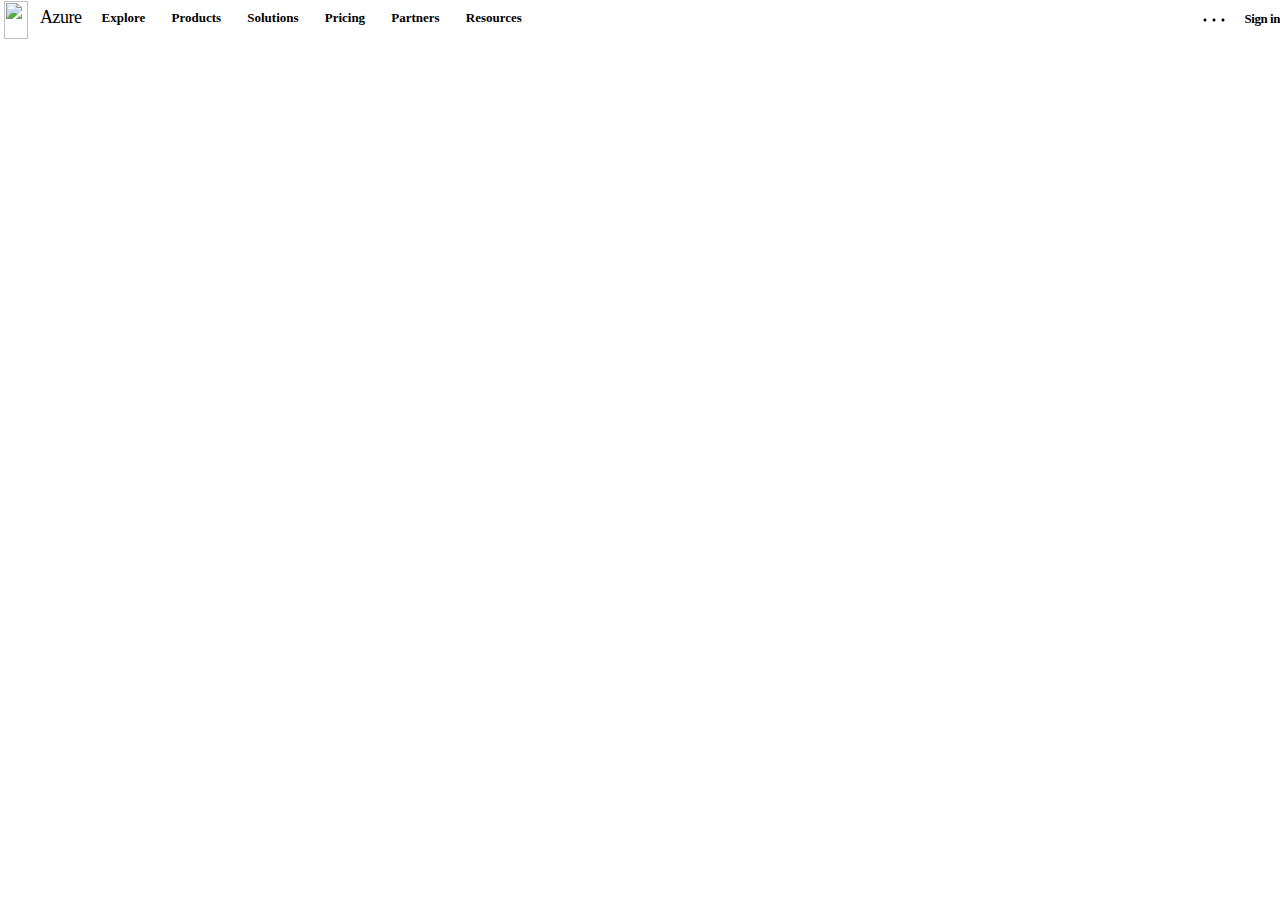
==== azure.html @ 7da14846 "feat:desktop-view" ====
<!DOCTYPE html>
<html lang="en">

<head>
    <meta charset="UTF-8">
    <meta name="viewport" content="width=device-width, initial-scale=1.0">
    <title>Cloud Computing Services</title>
    <link rel="stylesheet" href="style.css">
</head>

<body>
    <header>
        <div class="header">
            <div class="mobile-view">
                <div class="azure-nav-hamburger">
                    <div class="hamburger">
                        <svg aria-hidden="true" role="presentation" data-slug-id="hamburger"
                            xmlns="http://www.w3.org/2000/svg" viewBox="0 0 100 65">
                            <rect width="100" height="10"></rect>
                            <rect y="30" width="100" height="10"></rect>
                            <rect y="60" width="100" height="10"></rect>
                        </svg>
                    </div>
                    <div class="azure-text">Azure</div>
                </div>
                <div class="ms-logo">
                    <img src="assets/image/svgexport-3.svg" alt="">
                </div>
                <div class="search-signin">
                    <div class="search">
                        <div></div>
                    </div>
                    <div class="sign-in-button">Sign In</div>
                </div>
            </div>
            <!-- -----tablet-view------- -->
            <div class="tab-view">
                <div class="tab-nav-bar">
                    <div class="nav-left">
                        <div class="ms-logo">
                            <img src="assets/image/svgexport-3.svg" alt="">
                        </div>
                        <div class="azure-text">Azure</div>
                        <div class="list">
                            <div class="list-item">
                                <div class="list-text">Explore</div>
                                <div class="down-arrow"></div>
                            </div>
                            <div class="list-item">
                                <div class="list-text">Products</div>
                                <div class="down-arrow"></div>
                            </div>
                            <div class="list-item">
                                <div class="list-text">Solutions</div>
                                <div class="down-arrow"></div>
                            </div>
                            <div class="list-item">
                                <div class="list-text">Pricing</div>
                                <div class="down-arrow"></div>
                            </div>
                            <div class="list-item">
                                <div class="list-text">Partners</div>
                                <div class="down-arrow"></div>
                            </div>
                            <div class="list-item">
                                <div class="list-text">Resources</div>
                                <div class="down-arrow"></div>
                            </div>
                        </div>
                    </div>
                    <div class="nav-right">
                        <div class="search"></div>
                        <div class="more-sign-in">
                            <div class="more">
                                <svg aria-hidden="true" role="presentation" data-slug-id="three-dots"
                                    xmlns="http://www.w3.org/2000/svg" viewBox="0 0 2048 2048">
                                    <path
                                        d="M256 896q27 0 50 10t40 27 28 41 10 50q0 27-10 50t-27 40-41 28-50 10q-27 0-50-10t-40-27-28-41-10-50q0-27 10-50t27-40 41-28 50-10zm768 0q27 0 50 10t40 27 28 41 10 50q0 27-10 50t-27 40-41 28-50 10q-27 0-50-10t-40-27-28-41-10-50q0-27 10-50t27-40 41-28 50-10zm768 0q27 0 50 10t40 27 28 41 10 50q0 27-10 50t-27 40-41 28-50 10q-27 0-50-10t-40-27-28-41-10-50q0-27 10-50t27-40 41-28 50-10z">
                                    </path>
                                </svg>
                            </div>
                            <div class="sign-in">Sign in
                            </div>
                        </div>
                    </div>
                </div>
            </div>
        </div>
        <!-- ---desktop view------ -->
        <div class="desktop-view">
            <div class="desktop-nav">
                <div class="nav-left">
                    <div class="ms-logo">
                        <img src="assets/image/svgexport-3.svg" alt="">
                    </div>
                    <div class="azure-text">Azure</div>
                    <div class="list">
                        <div class="list-item">
                            <div class="list-text">Explore</div>
                            <div class="down-arrow"></div>
                        </div>
                        <div class="list-item">
                            <div class="list-text">Products</div>
                            <div class="down-arrow"></div>
                        </div>
                        <div class="list-item">
                            <div class="list-text">Solutions</div>
                            <div class="down-arrow"></div>
                        </div>
                        <div class="list-item">
                            <div class="list-text">Pricing</div>
                            <div class="down-arrow"></div>
                        </div>
                        <div class="list-item">
                            <div class="list-text">Partners</div>
                            <div class="down-arrow"></div>
                        </div>
                        <div class="list-item">
                            <div class="list-text">Resources</div>
                            <div class="down-arrow"></div>
                        </div>
                    </div>
                </div>
                <div class="nav-right">
                    <div class="search-box">
                        <div class="search-bar">
                            <div class="search-text">Search</div>
                            <div class="search"></div>
                        </div>
                    </div>
                    <div class="right-list">
                        <div class="list-text-right">Learn</div>
                        <div class="list-text-right">Support</div>
                        <div class="list-text-right">Contact Sales</div>
                        <div class="account-sign-in">
                            <div class="free-account-box">
                                <div class="free-account-btn">
                                    <div class="list-text-right-free">Free account</div>
                                </div>
                            </div>
                            <div class="sign-in-btn">
                                <div class="list-text-right">Sign In</div>
                            </div>
                        </div>
                    </div>
                </div>
            </div>
        </div>
    </header>
    <main>
        <div class="mobile-view">
            <div class="home-page">
                <div class="home-img">
                    <img src="assets/image/azure-hp-hero.avif" alt="" />
                </div>
                <div class="home">
                    <div class="heading">
                        <div class="home-text">Human ingenuity. AI power.</div>
                    </div>
                    <div class="paragraph">
                        Build, ship, and scale AI solutions using the latest AI models and your favorite Azure tools.
                        Pay-as-you-go or try Azure free for up to 30 days.There's no upfront commitment—cancel anytime.
                    </div>
                    <div class="button-group">
                        <div class="get-btn">
                            <div class="get-started">
                                <div class="get-text">Get started</div>
                            </div>
                        </div>
                        <div class="try-azure-btn">
                            <div class="try-azure">
                                <div class="try-text">Try Azure for free</div>
                            </div>
                        </div>
                    </div>
                </div>

                <div class="featured-news-nav">
                    <!-- <div class="feature">
                        <div class="feature-text">Featured news</div>
                        <div class="feature-down-arrow">
                        </div>
                    </div> -->

                    <div class="menu-lap-desktop">
                        <div class="menu-list">
                            <div class="menu-list-box">
                                <div class="menu-list-item">Featured news</div>
                            </div>
                            <div class="menu-list-box">
                                <div class="menu-list-item">Solutions</div>
                            </div>
                            <div class="menu-list-box">
                                <div class="menu-list-item">Products and services</div>
                            </div>
                            <div class="menu-list-box">
                                <div class="menu-list-item">Resource by role</div>
                            </div>
                            <div class="menu-list-box">
                                <div class="menu-list-item">Customer stories</div>
                            </div>
                        </div>
                        <div class="start-btn">
                            <div class="start-text">Start free</div>
                        </div>
                    </div>
                </div>
                <div class="featured-news-body">
                    <div class="featured-heading">FEATURED NEWS</div>
                    <div class="featured-news-sub-heading">
                        Discover what's happening on Azure
                    </div>
                    <div class="feature-boxs">
                        <div class="card">
                            <div class="box">
                                <div class="box-img">
                                    <img src="assets/image/featured-news-card-1.avif" alt="">
                                </div>
                                <div class="text">
                                    <div class="box-main-heading">Enable vector and hybrid search</div>
                                    <div class="box-sub-heading">
                                        Now in preview: build next-gen apps using vector and hybrid search capabilities
                                        from Azure Cognitive Search.
                                    </div>
                                    <div class="nav-btn-and-last-text">
                                        <div class="nav-btn">
                                            <div class="arrow-btn"></div>
                                        </div>
                                        <div class="last-text">Explore Azure Cognitive Search</div>
                                    </div>
                                </div>
                            </div>
                        </div>

                        <div class="card">
                            <div class="box">
                                <div class="box-img">
                                    <img src="assets/image/featured-news-card-2.avif" alt="">
                                </div>
                                <div class="text">
                                    <div class="box-main-heading">Create innovative AI solutions</div>
                                    <div class="box-sub-heading">
                                        Access sophisticated vision, speech, and language AI models and create your own
                                        machine learning models.
                                    </div>
                                    <div class="nav-btn-and-last-text">
                                        <div class="nav-btn">
                                            <div class="arrow-btn"></div>
                                        </div>
                                        <div class="last-text">Explore Azure AI </div>
                                    </div>
                                </div>
                            </div>
                        </div>

                        <div class="card">
                            <div class="box">
                                <div class="box-img">
                                    <img src="assets/image/featured_news_card-3.avif" alt="">
                                </div>
                                <div class="text">
                                    <div class="box-main-heading">Turn your vision into impact</div>
                                    <div class="box-sub-heading">
                                        Quickly develop intelligent apps that help you transform your organization and
                                        drive growth.
                                    </div>
                                    <div class="nav-btn-and-last-text">
                                        <div class="nav-btn">
                                            <div class="arrow-btn"></div>
                                        </div>
                                        <div class="last-text">Learn more </div>
                                    </div>
                                </div>
                            </div>
                        </div>
                    </div>
                </div>
                <div class="solutions">
                    <div class="solution-text">
                        <div class="solution-subtext">SOLUTIONS</div>
                        <div class="find-solutions-text">
                            Find solutions for putting your ideas into action
                        </div>
                    </div>
                    <div class="tab-group">
                        <div class="items">
                            <div class="tab-item-first">
                                <div class="featured-solution">
                                    <div class="featured-solution-text">Featured solutions</div>
                                </div>
                            </div>
                            <div class="tab-item">
                                <div class="ai">
                                    <div class="ai-text">AI</div>
                                </div>
                            </div>
                            <div class="tab-item">
                                <div class="cloud-migration">
                                    <div class="cloud-migration-text">Cloud migration</div>
                                </div>
                            </div>
                            <div class="tab-item">
                                <div class="data-and-analytics">
                                    <div class="data-and-analytics-text">Data and analytics</div>
                                </div>
                            </div>
                            <div class="tab-item">
                                <div class="hybrid-cloud">
                                    <div class="hybrid-cloud-text">Hybrid cloud</div>
                                </div>
                            </div>
                        </div>
                        <div class="next-arrow">
                            <div class="arrow-tab">
                                <div class="arrow-next">
                                </div>
                            </div>
                        </div>
                    </div>
                    <div class="ai-block">
                        <div class="ai-text-and-arrow">
                            <div class="ai-main-text">AI</div>
                            <div class="up-arrow"></div>
                        </div>
                        <div class="ai-sub-text">Build and deploy your own AI solutions with vision, speech, language,
                            and decision-making models.</div>
                    </div>
                    <div class="explore-and-image">
                        <div class="explore-azure-solution-text">
                            Explore Azure AI solutions
                        </div>
                        <div class="explore-img"><img src="assets/image/AI-Media-01-AI.avif" alt=""></div>
                    </div>
                    <div class="list-box">
                        <div class="item-and-arrow">
                            <div class="list-box-text">Responsible AI with Azure</div>
                            <div class="list-box-up-arrow"></div>
                        </div>
                        <div class="item-and-arrow">
                            <div class="list-box-text">Turn your vision into impact</div>
                            <div class="list-box-up-arrow"></div>
                        </div>
                        <div class="item-and-arrow">
                            <div class="list-box-text">Migration and modernization</div>
                            <div class="list-box-up-arrow"></div>
                        </div>
                        <div class="item-and-arrow">
                            <div class="list-box-text">Azure AI infrastructure</div>
                            <div class="list-box-up-arrow"></div>
                        </div>
                    </div>
                    <div class="nav-btn-and-last-text">
                        <div class="nav-btn">
                            <div class="arrow-btn"></div>
                        </div>
                        <div class="last-text">View all solutions (40+) </div>
                    </div>
                </div>
                <div class="product-and-service">
                    <div class="product-and-service-text">
                        <div class="product-and-service-subtext">PRODUCTS AND SERVICES</div>
                        <div class="explore-tools-text">Explore tools for bringing your vision to life</div>
                    </div>
                    <div class="tab-group-product">
                        <div class="product-tab-items">
                            <div class="product-tab-item-first">
                                <div class="featured">
                                    <div class="featured-text">Featured</div>
                                </div>
                            </div>
                            <div class="product-tab-item">
                                <div class="product-ai">
                                    <div class="product-ai-text">AI + machine learning</div>
                                </div>
                            </div>
                            <div class="product-tab-item">
                                <div class="compute">
                                    <div class="compute-text">Compute</div>
                                </div>
                            </div>
                            <div class="product-tab-item">
                                <div class="container">
                                    <div class="container-text">Containers</div>
                                </div>
                            </div>
                            <div class="product-tab-item">
                                <div class="hybrid-multicloud">
                                    <div class="hybrid-multicloud-text">Hybrid + multicloud</div>
                                </div>
                            </div>
                            <div class="product-tab-item">
                                <div class="iot">
                                    <div class="iot-text">IoT</div>
                                </div>
                            </div>
                        </div>
                        <div class="next-arrow">
                            <div class="arrow-tab">
                                <div class="arrow-next">
                                </div>
                            </div>
                        </div>
                    </div>
                    <div class="product-boxs">
                        <div class="product-card">
                            <div class="item-box">
                                <div class="img-and-text">
                                    <div class="item-box-img">
                                        <img src="assets/image/azure-cognitive-search.svg" alt="">
                                    </div>
                                    <div class="item-box-text">
                                        <div class="item-box-main-text">Azure Cognitive Search</div>
                                        <div class="item-box-sub-text">Add AI-powered content search to apps.</div>
                                    </div>
                                </div>
                                <div class="item-box-last-text">Explore the product</div>
                            </div>
                        </div>

                        <div class="product-card">
                            <div class="item-box">
                                <div class="img-and-text">
                                    <div class="item-box-img">
                                        <img src="assets/image/OpenAI-icon.png" alt="">
                                    </div>
                                    <div class="item-box-text">
                                        <div class="item-box-main-text">Azure OpenAI Service</div>
                                        <div class="item-box-sub-text">Apply advanced coding and language models to a
                                            variety of use cases.</div>
                                    </div>
                                </div>
                                <div class="item-box-last-text">Explore the product</div>
                            </div>
                        </div>
                        <div class="product-card">
                            <div class="item-box">
                                <div class="img-and-text">
                                    <div class="item-box-img">
                                        <img src="assets/image/azure-ai-vision.svg" alt="">
                                    </div>
                                    <div class="item-box-text">
                                        <div class="item-box-main-text">Azure AI Vision</div>
                                        <div class="item-box-sub-text">Discover computer vision insights from image and
                                            video analysis.</div>
                                    </div>
                                </div>
                                <div class="item-box-last-text">Explore the product</div>
                            </div>
                        </div>
                        <div class="product-card">
                            <div class="item-box">
                                <div class="img-and-text">
                                    <div class="item-box-img">
                                        <img src="assets/image/azure-cosmos-db.svg" alt="">
                                    </div>
                                    <div class="item-box-text">
                                        <div class="item-box-main-text">Azure Cosmos DB</div>
                                        <div class="item-box-sub-text">
                                            Build or modernize scalable, high-performance apps.
                                        </div>
                                    </div>
                                </div>
                                <div class="item-box-last-text">Explore the product</div>
                            </div>
                        </div>
                        <div class="product-card">
                            <div class="item-box">
                                <div class="img-and-text">
                                    <div class="item-box-img">
                                        <img src="assets/image/azure-app-service.svg" alt="">
                                    </div>
                                    <div class="item-box-text">
                                        <div class="item-box-main-text">Azure App Services</div>
                                        <div class="item-box-sub-text">Expand apps to additional locations.
                                        </div>
                                    </div>
                                </div>
                                <div class="item-box-last-text">Explore the product</div>
                            </div>
                        </div>
                        <div class="product-card">
                            <div class="item-box">
                                <div class="img-and-text">
                                    <div class="item-box-img">
                                        <img src="assets/image/microsoft-fabric.svg" alt="">
                                    </div>
                                    <div class="item-box-text">
                                        <div class="item-box-main-text">Microsoft Fabric</div>
                                        <div class="item-box-sub-text">Bring data and analytics services together on an
                                            AI-powered platform.
                                        </div>
                                    </div>
                                </div>
                                <div class="item-box-last-text">Explore the product</div>
                            </div>
                        </div>
                    </div>
                    <div class="nav-btn-and-last-text">
                        <div class="nav-btn">
                            <div class="arrow-btn"></div>
                        </div>
                        <div class="last-text"> See all products (200+) </div>
                    </div>
                </div>
                <div class="resources">
                    <div class="resource-text">
                        <div class="resource-main-text">
                            RESOURCES BY ROLE
                        </div>
                        <div class="transform-text">Transform the way you work</div>
                    </div>
                    <div class="resource-tab-group">
                        <div class="resource-tab-items">
                            <div class="resource-tab-item-first">
                                <div class="it-prof">
                                    <div class="it-prof-text">IT professionals</div>
                                </div>
                            </div>
                            <div class="resource-tab-item">
                                <div class="resource-tab-box">
                                    <div class="resource-tab-box-text">Data analysts</div>
                                </div>
                            </div>
                            <div class="resource-tab-item">
                                <div class="resource-tab-box">
                                    <div class="resource-tab-box-text">Cloud architects</div>
                                </div>
                            </div>
                            <div class="resource-tab-item">
                                <div class="resource-tab-box">
                                    <div class="resource-tab-box-text">Business administrators</div>
                                </div>
                            </div>
                            <div class="resource-tab-item">
                                <div class="resource-tab-box">
                                    <div class="resource-tab-box-text">Students</div>
                                </div>
                            </div>
                        </div>
                        <div class="next-arrow">
                            <div class="arrow-tab">
                                <div class="arrow-next">
                                </div>
                            </div>
                        </div>
                    </div>
                    <div class="optimize-text">
                        Optimize your infrastructure with popular Azure solutions and services.
                    </div>
                    <div class="get-arrow">
                        <div class="get-arrow-text">Get started with Azure</div>
                        <div class="getarrow"></div>
                    </div>
                    <div class="it-img">
                        <img src="assets/image/Resources-ITProfessional-2x.avif" alt="">
                    </div>
                    <div class="azure-global-block">
                        <div class="azure-global-text">
                            <div class="azure-global-main-text">Azure global infrastructure</div>
                            <div class="azure-global-sub-text">
                                Go beyond the limits of on-premises datacenters with more regions than any other
                                provider.
                            </div>
                        </div>
                        <div class="azure-global-box">
                            <div class="azure-global-box-text">Explore the globe</div>
                        </div>
                    </div>
                    <div class="get-more-value-text">Get more value from your cloud investments</div>
                    <div class="blue-box">
                        <div class="blue-box-item">
                            <div class="blue-box-img"><img src="assets/image/datacard-glyph-1.svg" alt=""></div>
                            <div class="blue-box-text">
                                16%: average savings of direct infrastructure-related costs with Azure<sup>1</sup></div>
                        </div>
                        <div class="blue-box-item">
                            <div class="blue-box-img"><img src="assets/image/datacard-glyph-2.svg" alt=""></div>
                            <div class="blue-box-text">
                                37%: average three-year cost savings when you run equivalent workloads on Azure<sup>2</sup></div>
                        </div>
                        <div class="blue-box-item">
                            <div class="blue-box-img"><img src="assets/image/datacard-glyph-3.svg" alt=""></div>
                            <div class="blue-box-text">
                                54%: potential total cost of ownership savings on Azure versus running on-premises<sup>3</sup></div>
                        </div>
                    </div>
                    
                </div>
                <div class="customer-stories">
                    <div class="customer-text">
                        <div class="customer-main-text">CUSTOMER STORIES</div>
                        <div class="customer-sub-text">See how customers are innovating with Azure</div>
                    </div>
                    <div class="customer-box">
                        <div class="customer-box-img">
                            <img src="assets/image/Customer-Fujitsu-2x.avif" alt="">
                        </div>
                        <div class="customer-box-items">
                            <div class="fujitsu-box">
                                <img src="assets/image/Fujitsu-2x.png" alt="">
                            </div>
                            <div class="fujitsu-increased-text">Fujitsu increased efficiency and reduced costs by migrating its on-premises datacenters to Azure and by modernizing with a cloud-first strategy. </div>
                            <div class="products-text">Products</div>
                            <div class="customer-product">
                                <div class="a-k-s">
                                    <div class="aks-img"><img src="assets/image/Customer-Logos-Fujitsu-01-AKS.png" alt=""></div>
                                    <div class="aks-text">Azure Kubernetes Services (AKS)</div>
                                </div>
                                <div class="azure-develop">
                                    <div class="azure-develop-img"><img src="assets/image/Customer-Logos-Fujitsu-02-DevOps.png" alt=""></div>
                                    <div class="azure-develop-text">AzureDevOps</div>
                                </div>
                                <div class="azure-container">
                                    <div class="azure-container-img"><img src="assets/image/Customer-Logos-Fujitsu-03-KubernetesServices.png" alt=""></div>
                                    <div class="azure-container-text">Azure Container Storage<sup>PREVIEW</sup></div>
                                </div>
                            </div>
                            <div class="case-study-btn">
                                <div class="case-study-text">Case study</div>
                            </div>
                        </div>
                    </div>
                    <div class="customer-btns">
                        <div class="previous-btn">
                            <div class="previous-arrow"></div>
                        </div>
                        <div class="customer-next-btn">
                            <div class="customer-next-arrow"></div>
                        </div>
                    </div>
                    <div class="nav-btn-and-last-text">
                        <div class="nav-btn">
                            <div class="arrow-btn"></div>
                        </div>
                        <div class="last-text"> View all stories </div>
                    </div>
                </div>
                <div class="next-step">
                    <div class="next-step-text">Take the next step</div>
                    <div class="next-step-boxs">
                        <div class="next-card">
                            <div class="next-item-box">
                                <div class="next-img-and-text">
                                    <div class="next-item-box-img">
                                        <img src="assets/image/NextSteps-Icon-01-Keyboards.png" alt="">
                                    </div>
                                    <div class="next-item-box-text">
                                        <div class="next-item-box-main-text">Start building on Azure free</div>
                                        <div class="next-item-box-sub-text">Get free services and a $200 credit to explore Azure for up to 30 days.
                                        </div>
                                    </div>
                                    <div class="nav-btn-and-last-text">
                                        <div class="nav-btn">
                                            <div class="arrow-btn"></div>
                                        </div>
                                        <div class="last-text"> Try Azure for free </div>
                                    </div>
                                </div>
                            </div>
                        </div>
                        <div class="next-card">
                            <div class="next-item-box">
                                <div class="next-img-and-text">
                                    <div class="next-item-box-img">
                                        <img src="assets/image/NextSteps-Icon-02-Person.png" alt="">
                                    </div>
                                    <div class="next-item-box-text">
                                        <div class="next-item-box-main-text">Connect with a sales specialist</div>
                                        <div class="next-item-box-sub-text">Chat with or call a sales specialist for personalized guidance.
                                        </div>
                                    </div>
                                    <div class="nav-btn-and-last-text">
                                        <div class="nav-btn">
                                            <div class="arrow-btn"></div>
                                        </div>
                                        <div class="last-text"> Get in Touch </div>
                                    </div>
                                </div>
                            </div>
                        </div>
                        <div class="next-card">
                            <div class="next-item-box">
                                <div class="next-img-and-text">
                                    <div class="next-item-box-img">
                                        <img src="assets/image/NextSteps-Icon-03-LearningApp.png" alt="">
                                    </div>
                                    <div class="next-item-box-text">
                                        <div class="next-item-box-main-text">New to Azure? Learn at your own pace</div>
                                        <div class="next-item-box-sub-text">Learn cloud computing basics with self-paced modules on Microsoft Learn.
                                        </div>
                                    </div>
                                    <div class="nav-btn-and-last-text">
                                        <div class="nav-btn">
                                            <div class="arrow-btn"></div>
                                        </div>
                                        <div class="last-text"> Get Started </div>
                                    </div>
                                </div>
                            </div>
                        </div>
                    </div>
                    
                </div>
                <div class="link-group">
                    <div class="link-item">1.IDC Business Value Executive Summary, sponsored by Microsoft Azure, The Business Value of Migrating and Modernizing to Microsoft Azure, IDC #US49665122, September 2022</div>
                    <div class="link-item">2.Ibid.</div>
                    <div class="link-item">3.Costs and Benefits of .NET Application Migration to the Cloud, GigaOm, 2022</div>
                </div>
            </div>
        </div>
    </main>
</body>
</html>
---- style.css ----
@font-face {
    font-family: "azure-font";
    src: url(assets/fonts/latest.woff2);
    font-weight: 500;
}

@font-face {
    font-family: "azure-font";
    src: url(assets/fonts/latest\ \(1\).woff2);
    font-weight: 600;
}

@font-face {
    font-family: "azure-font";
    src: url(assets/fonts/MWFFluentIcons.woff2);
    font-weight: 800;
}

* {
    box-sizing: none;
    font-family: 'Segoe UI', SegoeUI, 'Helvetica Neue', Helvetica, Arial, sans-serif;
}

body {
    padding: 0;
    margin: 0;
}

/* mobile-view */
@media screen and (min-width:200px) {
    .tab-view {
        display: none;
    }

    .desktop-view {
        display: none;
    }

    .mobile-view {
        display: flex;
        justify-content: space-between;
        align-items: center;
        padding: 23px 23px 8px 23px;
        background-color: white;
    }

    .azure-nav-hamburger {
        display: flex;
        align-items: center;
        justify-content: space-evenly;
    }

    .hamburger {
        width: 20.058px;
        height: 13.7px;
        padding-left: .9px;
    }

    .azure-text {
        font-family: 'azure-font';
        font-family: 600;
        height: 27px;
        font-size: 18px;
        padding-left: 15.7px;
        padding-top: 1.8px;
        letter-spacing: -0.45px;
    }

    .ms-logo {
        width: 35.9px;
        height: 32px;
        padding-top: .69px;
        /* padding-left: 21px; */
    }

    .ms-logo img {
        width: 31.9999px;
        /* height: 32.4px; */
        height: -38.599999999999994px;
        padding-left: 12.8999999px;
    }

    .search-signin {
        display: flex;
        align-items: center;
        justify-content: flex-end;
        height: 10px;
        padding-right: 9px;
        padding-left: 5px;
    }

    .search {
        width: 44px;
        height: 19px;
        padding-top: 9px;
        padding-right: 6px;
    }

    .search::after {
        content: "\e721";
        font-family: 'azure-font';
        font-weight: 800;
    }

    .sign-in-button {
        font-family: 'azure-font';
        font-weight: 600;
        letter-spacing: -0.4px;
        font-size: 13.9px;
        padding-top: 0px;
        padding-left: 0.01px;
        padding-right: .01px;
        line-height: 1;
    }

    /* --main--- */
    .home-page {
        margin: -15px;
    }

    .home {
        margin-left: 8px;
        padding-bottom: 100px;
        background-color: #f7f7f7;
    }

    .home-img {
        padding: 0px;
        padding-top: 5px;
        margin: -8px;
        width: auto;
        height: auto;
    }

    .home-img img {
        padding: 10px 0px 0px 0px;
        width: 100%;
        height: 100%;
    }

    .heading {
        padding-top: 35px;
        line-height: 40px;
        /* padding-left: 7.5px; */
        letter-spacing: -1.5px;
    }

    .home-text {
        font-family: 'azure-font';
        font-size: 32px;
    }

    .paragraph {
        color: #142034;
        font-size: 17px;
        padding-top: 15px;
        /* padding-left:9px; */
        line-height: 27px;
        word-spacing: -1px;
    }

    .get-btn {
        padding-top: 42px;
        padding-right: 8px;
    }

    .get-started {
        background: #0078D4;
        min-width: 343px;
        height: 47.3px;
        border-radius: 8px;
        width: 100%;
    }

    .get-text {
        font-family: 'azure-font';
        font-weight: 500;
        color: white;
        /* padding: 12px 15.7px;
        font-size: 15.489977px;
        text-align: center;
        letter-spacing: -0.5px; */
        padding: 11.3px 16.9776px;
        font-size: 15.279977px;
        text-align: center;
        letter-spacing: -0.4px;
        
    }

    .try-azure-btn {
        padding-top: 8px;
        padding-right: 6px;
    }

    .try-azure {
        border: 2px solid rgb(43, 42, 42);
        min-width: 340px;
        height: 43.5px;
        border-radius: 8px;
        width: 100%;
    }

    .try-text {
        /* font-family: 'azure-font';
        color: #243A5E;
        padding: 11.5px 13.9776px;
        font-size: 14.489977px;
        text-align: center; */
        font-family: 'azure-font';
        color: #243A5E;
        padding: 9.5px 16.9776px;
        font-size: 15.279977px;
        text-align: center;
        letter-spacing: -0.4px;
    }

    .featured-news-nav,
    .featured-news-body,
    .solutions,
    .product-and-service,
    .resources,
    .customer-stories,
    .next-step,
    .link-group {
        margin-left: 7px;
        margin-right: 7px;
    }

    /* .featured-news-body{
            position: fixed;
        } */
    .feature {
        /* background: yellow; */
        align-items: center;
        justify-content: space-between;
        display: flex;
        width: 340px;
        height: 55px;
    }

    .feature-text {
        font-family: 'azure-font';
        font-size: 10px;
        color: #243A5E;
        padding: 12.5px 1px;
    }

    .feature-down-arrow {
        line-height: 13px;
    }

    .feature-down-arrow::after {
        content: '\e70d';
        font-family: 'azure-font';
        font-size: 15.5px;
        margin: 5px 0 0 4px;
        font-weight: bold;
        float: right;
    }

    .featured-news-body {
        padding: 56px 0px;
        background-image: linear-gradient(to right, white, var(--root-color-brilliant-blue, #eaf4fc));
    }

    .featured-heading {
        font-family: 'azure-font';
        font-size: 12px;
        color: #005597;
    }

    .featured-news-sub-heading {
        font-family: 'azure-font';
        font-size: 24px;
        padding-top: 20px;
        padding-bottom: 29px;
    }

    .feature-boxs {
        /* padding: 10px; */
        justify-content: space-evenly;
    }

    .card {
        padding-top: 10px;
    }

    .box {
        background-color: #6f9e02;
        width: 328px;
        height: 334px;
        padding: 10px;
        padding-right: 0px;
        padding-left: 10px;
        border-radius: 16px;
    }

    .box-img {
        width: 318px;
        height: 142px;
    }

    .box-img img {
        width: 100%;
        height: auto;
        border-radius: 7px;
    }

    .text {
        padding-top: 10px;
        padding-left: 6px;
    }

    .box-main-heading {
        padding-top: 5px;
        font-family: 'azure-font';
        font-size: 17px;
    }

    .box-sub-heading {
        padding-top: 15px;
        font-size: 16px;
        color: #142034;
        padding-bottom: 32px;
    }

    .nav-btn-and-last-text {
        display: flex;
    }

    .nav-btn {
        background-color: #0078d4;
        width: 29px;
        height: 29px;
        border-radius: 8px;
    }

    .arrow-btn::before {
        content: "";
        font-family: 'azure-font';
        font-weight: 800;
        line-height: 26.5px;
        color: white;
        padding: 6px;
        align-items: center;
        padding-left: 7px;
    }

    .last-text {
        font-size: 14.5px;
        font-family: 'azure-font';
        color: #243a5e;
        padding: 4px;
        padding-left: 8px;
    }

    .solutions {
        background-image: linear-gradient(to right, rgb(255, 255, 255), var(--root-color-brilliant-blue, #eaf4fc));
        padding-bottom: 56px;

    }

    .solution-text {
        padding-bottom: 35px;
    }

    .solution-subtext {
        font-family: 'azure-font';
        font-size: 13px;
        color: #005597;
        padding: 12.5px 1px;
    }

    .find-solutions-text {
        font-family: 'azure-font';
        font-size: 26px;
        letter-spacing: -1.5px;
    }

    .tab-group {
        display: flex;
        padding-bottom: 39px;
    }

    .items {
        display: flex;
        overflow: scroll;
        width: 344px;
        position: relative;
    }

    .tab-item {
        padding: 0 12px;
    }

    .featured-solution {
        background-color: #005597;
        border-radius: 22px;
        width: 165px;
        height: 43px;
    }

    .featured-solution-text {
        padding: 14px 10px 14px 16px;
        color: #fff;
    }

    .ai {
        background-color: #e6f2fb;
        border-radius: 22px;
        width: 48px;
        height: 43px;
    }

    .ai-text {
        padding: 14px 10px 14px 16px;
        color: #243a5e;
    }

    .cloud-migration {
        background-color: #e6f2fb;
        border-radius: 22px;
        width: 144px;
        height: 43px;
    }

    .cloud-migration-text {
        padding: 14px 10px 14px 16px;
        color: #243a5e;
    }

    .data-and-analytics {
        background-color: #e6f2fb;
        border-radius: 22px;
        width: 165px;
        height: 43px;
    }

    .data-and-analytics-text {
        padding: 14px 10px 14px 16px;
        color: #243a5e;
    }

    .hybrid-cloud {
        background-color: #e6f2fb;
        border-radius: 22px;
        width: 116px;
        height: 43px;
    }

    .hybrid-cloud-text {
        padding: 14px 10px 14px 16px;
        color: #243a5e;
    }

    .next-arrow {
        float: right;
        right: 20px;
        position: absolute;
        box-shadow: inset 0px 0px 25px 8px white, 0px 0px 27px 13px white;
    }

    .arrow-tab {
        color: #243a5e;
        width: 11px;
        height: 11px;
        border: 2px solid #243a5e;
        border-radius: 22px;
        padding: 14px 10px 14px 16px;
        margin: auto;
    }

    .arrow-next {
        /* padding: 0;
            margin: 0; */
    }

    .arrow-next::after {
        content: "";
        font-family: 'azure-font';
        font-weight: 800;
        font-size: 23px;
        line-height: 11px;
        margin-left: -7px;
    }

    .ai-text-and-arrow {
        display: flex;
        justify-content: space-between;
        align-items: center;
        width: 340px;
        height: 55px;
        font-family: 'azure-font';
        font-weight: 600;
        font-size: 19px;
        color: #0c1420;
        padding-bottom: 12px;
    }

    .up-arrow::before {
        font-family: 'azure-font';
        font-family: 800;
        content: "";
    }

    .ai-sub-text {
        font-size: 15px;
        padding-bottom: 12px;
    }

    .explore-azure-solution-text {
        text-decoration: underline;
        color: #0c1420;
        font-family: 'azure-font';
        font-size: 15px;
        padding-bottom: 28px;
    }

    .explore-img {
        width: 333px;
        padding-bottom: 17px;
    }

    .explore-img img {
        width: 100%;
        border-radius: 22px;
    }

    .list-box {
        padding-bottom: 34px;
        width: 332px;
    }

    .list-box .item-and-arrow {
        display: flex;
        justify-content: space-between;
        align-items: center;
        box-sizing: border-box;
        border-top: 0.02px solid black;
        padding: 25px 0px;
    }

    .list-box .item-and-arrow:last-child {
        border-bottom: 0.02px solid black;
    }

    .list-box-text {
        font-size: 18px;
        font-family: 'azure-font';
    }

    .list-box-up-arrow::after {
        content: '\e70d';
        font-family: 'azure-font';
        font-size: 15.5px;
        margin: 5px 0 0 4px;
        font-weight: bold;
        float: right;
    }

    .product-and-service {
        padding-top: 43px;
        /* background: var( --theme-background-base-fade, #0078d4 ); */
        padding-bottom: 46px;
    }

    .product-and-service-subtext {
        font-family: 'azure-font';
        font-size: 13px;
        color: #005597;
        padding: 12.5px 1px;
    }

    .explore-tools-text {
        font-family: 'azure-font';
        font-size: 25px;
        letter-spacing: -1.5px;
        padding-bottom: 31px;
    }

    .tab-group-product {
        display: flex;
        padding-bottom: 29px;
    }

    .product-tab-items {
        display: flex;
        overflow: scroll;
        width: 306px;
        position: relative;
    }

    .featured {
        background-color: #005597;
        border-radius: 22px;
        width: 100px;
        height: 43px;
    }

    .featured-text {
        padding: 14px 10px 14px 16px;
        color: #fff;
    }

    .product-tab-item {
        padding: 0 12px;
    }

    .product-ai {
        background-color: #e6f2fb;
        border-radius: 22px;
        width: 187px;
        height: 43px;
    }

    .product-ai-text {
        padding: 14px 10px 14px 16px;
        color: #243a5e;
    }

    .compute {
        background-color: #e6f2fb;
        border-radius: 22px;
        width: 97px;
        height: 43px;
    }

    .compute-text {
        padding: 14px 10px 14px 16px;
        color: #243a5e;
    }

    .container {
        background-color: #e6f2fb;
        border-radius: 22px;
        width: 111px;
        height: 43px;
    }

    .container-text {
        padding: 14px 10px 14px 16px;
        color: #243a5e;
    }

    .hybrid-multicloud {
        background-color: #e6f2fb;
        border-radius: 22px;
        width: 168px;
        height: 43px;
    }

    .hybrid-multicloud-text {
        padding: 14px 10px 14px 16px;
        color: #243a5e;
    }

    .iot {
        background-color: #e6f2fb;
        border-radius: 22px;
        width: 54px;
        height: 43px;
    }

    .iot-text {
        padding: 14px 10px 14px 16px;
        color: #243a5e;
    }

    .product-boxs {
        padding-bottom: 33px;
    }

    .product-card {
        padding-top: 10px;
    }

    .item-box {
        background-color: pink;
        padding: 18px;
        width: 304px;
        height: 190px;
        border-radius: 22px;
    }

    .item-box-img {
        border: .5px solid gray;
        width: 45px;
        height: 45px;
        border-radius: 5px;
    }

    .item-box-img img {
        width: 24px;
        padding: 11px;
    }

    .item-box-text {
        padding-top: 23px;
    }

    .item-box-main-text {
        font-family: 'azure-font';
        font-size: 19px;
    }

    .item-box-sub-text {
        padding-top: 16px;
        color: #142034;
        font-size: 15px;
    }

    .item-box-last-text {
        text-decoration: underline;
        font-family: 'azure-font';
        font-size: 14px;
        padding-top: 22px;
    }

    .resources {
        padding-top: 46px;
        margin-bottom: 85px;
    }

    .resource-text {
        padding-bottom: 20px;
    }

    .resource-main-text {
        font-family: 'azure-font';
        font-size: 13px;
        color: #005597;
        padding: 12.5px 1px;
    }

    .transform-text {
        padding-top: 3px;
        font-family: 'azure-font';
        font-weight: 500;
        font-size: 26.5px;
        letter-spacing: -0.5px;
    }

    .resource-tab-group {
        display: flex;
        align-items: center;
    }

    .resource-tab-items {
        display: flex;
        overflow: scroll;
        width: 333px;
        position: relative;
    }

    .it-prof {
        border: .5px solid gray;
        border-radius: 8px 0px 0px 8px;
        width: 216px;
        height: 35px;
        border-bottom: 8px solid #0078D4;
    }

    .it-prof-text {
        padding: 14px 10px 14px 11px;
        font-size: 14px;
    }

    .resource-tab-box {
        border: .5px solid gray;
        border-left: none;
        width: 216px;
        height: 43px;
    }

    .resource-tab-box-text {
        padding: 14px 10px 14px 11px;
        font-size: 14px;
    }

    .optimize-text {
        padding-top: 48px;
        font-family: 'azure-font';
        font-size: 26px;
        text-align: center;
        letter-spacing: -0.5px;
        word-spacing: -3px;
        padding-bottom: 12px;
    }

    .get-arrow {
        color: #0067b8;
        display: flex;
        padding-left: 87px;
    }

    .get-arrow-text {
        font-size: 16px;
        font-family: 'azure-font';
    }

    .getarrow::after {
        content: "";
        font-family: 'azure-font';
        font-weight: 800;
        line-height: 1.5;
        padding-left: 3px;
    }

    .it-img {
        padding-top: 22px;
        width: 345px;
        height: 109px;
        padding-bottom: 122px;
    }

    .it-img img {
        width: 100%;
        border-radius: 22px;
    }

    .azure-global-block {
        padding-top: 20px;
        margin: -16px;
        width: 375px;
        height: 279px;
        background-image: url(assets/image/Regions-banner-2x.avif);
        background-position: center;
        background-repeat: no-repeat;
        background-size: cover;
        margin-top: 16px;
        margin-bottom: 48px;

    }

    .azure-global-main-text {
        color: white;
        font-size: 26px;
        text-align: center;
        font-family: 'azure-font';
        letter-spacing: -0.5px;
        padding-top: 71px;
    }

    .azure-global-sub-text {
        font-size: 15px;
        text-align: center;
        color: white;
        padding-top: 18px;
    }

    .azure-global-box {
        border: 1px solid white;
        border-radius: 10px;
        width: 372px;
        height: 45px;
        margin-top: 25px;
    }

    .azure-global-box-text {
        color: white;
        font-family: 'azure-font';
        padding: 12px 122px;
    }

    .get-more-value-text {
        font-family: 'azure-font';
        font-size: 25px;
        text-align: center;
        margin-bottom: 20px;
    }

    .blue-box {
        width: auto;
        padding: 45px;
        margin-right: 16px;
        border-radius: 18px;
        align-items: center !important;
        /* background-color: rgb(97, 149, 168); */
        background-image: linear-gradient(to right, rgb(97, 149, 168), var(--root-color-brilliant-blue, rgb(220, 209, 230)));
        justify-content: space-between;
        margin-bottom: 10px;
    }

    .blue-box-img img {
        width: 100%;
    }

    .blue-box-item {
        align-items: center !important;
        margin-bottom: 49px;
        display: flex;
        flex-direction: column;
    }

    .blue-box-img {
        width: 63px;
    }

    .blue-box-text {
        font-family: 'azure-font';
        font-size: 20px;
        margin-top: 20px;
        text-align: center;
        letter-spacing: -0.5px;
    }

    .blue-box-text sup {
        text-decoration: underline;
        font-size: 14px;
        font-family: 'azure-font';
    }

    .blue-box-item:last-child {
        margin-bottom: 0px;
    }

    .customer-stories {
        margin-bottom: 43px;
    }

    .customer-main-text {
        font-family: 'azure-font';
        font-size: 13px;
        color: #005597;
        padding: 12.5px 1px;
    }

    .customer-sub-text {
        padding-top: 3px;
        font-family: 'azure-font';
        font-weight: 500;
        font-size: 22.5px;
        letter-spacing: -0.688888px;
        margin-bottom: 28px;
    }

    .customer-box-img {
        width: auto;

    }

    .customer-box {
        background-color: lightcyan;
        margin-bottom: 20px;
    }

    .customer-box-img img {
        width: 100%;
        border-radius: 18px;
    }

    .customer-box-items {
        padding: 11px 11px;
    }

    .fujitsu-box {
        border: .5px solid gray;
        border-radius: 8px;
        width: 171px;
    }

    .fujitsu-increased-text {
        padding-top: 11px;
        font-family: 'azure-font';
        font-weight: 500;
        font-size: 20px;
        letter-spacing: -0.5px;
    }

    .products-text {
        padding-top: 11px;
        font-family: 'azure-font';
        font-weight: 500;
        font-size: 14px;
    }

    .a-k-s {
        padding-top: 11px;
        display: flex;
        justify-content: space-between;
        width: 201px;
    }

    .aks-img {
        width: 12px;
    }

    .aks-img img {
        width: 100%;
    }

    .aks-text {
        font-size: 12px;
        color: #0067b8;
        text-decoration: underline;
        line-height: 1.5;
    }

    .azure-develop {
        padding-top: 11px;
        display: flex;
        justify-content: space-between;
        width: 95px;
    }

    .azure-develop-img {
        width: 12px;
    }

    .azure-develop-img img {
        width: 100%;
    }

    .azure-develop-text {
        font-size: 12px;
        color: #0067b8;
        text-decoration: underline;
        line-height: 1.5;
    }

    .azure-container {
        padding-top: 11px;
        display: flex;
        justify-content: space-between;
        width: 199px;
    }

    .azure-container-img {
        width: 12px;
    }

    .azure-container-img img {
        width: 100%;
    }

    .azure-container-text {
        font-size: 12px;
        color: #0067b8;
        text-decoration: underline;
        line-height: .5;
    }

    .case-study-btn {
        margin-top: 19px;
        width: auto;
        height: 45px;
        background-color: #0078D4;
        /* padding: 6px 8px; */
    }

    .case-study-text {
        color: white;
        font-family: 'azure-font';
        font-weight: 500;
        text-align: center;
        padding-top: 10px;
    }

    .customer-btns {
        display: flex;
        margin-bottom: 21px;

    }

    .previous-arrow::before {
        content: "";
        font-family: 'azure-font';
        font-weight: 800;
        color: gray;
        padding-left: 13px;
        line-height: 2.5;
    }

    .previous-arrow {
        margin: auto;
    }

    .previous-btn {
        border: 2px solid rgb(144, 144, 144);
        width: 43px;
        height: 43px;
        border-radius: 41px;
    }

    .customer-next-arrow::before {
        content: "";
        font-family: 'azure-font';
        font-weight: 800;
        color: black;
        padding-left: 16px;
        line-height: 2.5;
    }

    .customer-next-arrow {
        margin: auto;
    }

    .customer-next-btn {
        margin-left: 12px;
        border: 2px solid black;
        width: 43px;
        height: 43px;
        border-radius: 41px;
    }

    .next-step {
        background-image: url(assets/image/next-step-cta-img.avif);
        width: auto;
        background-size: cover;
        padding-bottom: 30px;

    }

    .next-step-text {
        padding-top: 56px;
        font-family: 'azure-font';
        font-size: 26px;
        text-align: center;
        letter-spacing: -0.5px;
        padding-bottom: 31px;
    }

    .next-step-boxs {
        padding-bottom: 33px;
    }

    .next-card {
        padding-top: 10px;
    }

    .next-item-box {
        background-color: rgb(224, 243, 167);
        padding: 18px;
        /* width: 304px; */
        width: auto;
        height: 190px;
        border-radius: 22px;
        padding-bottom: 36px;
    }

    .next-item-box-img {
        border: .5px solid gray;
        width: 45px;
        height: 45px;
        border-radius: 5px;
    }

    .next-item-box-img img {
        width: 24px;
        padding: 11px;
    }

    .next-item-box-text {
        padding-top: 8px;
    }

    .next-item-box-main-text {
        font-family: 'azure-font';
        font-size: 19px;
    }

    .next-item-box-sub-text {
        padding-top: 16px;
        color: #142034;
        font-size: 15px;
        padding-bottom: 32px;
    }

    .link-group {
        margin-top: 92px;
    }

    .link-item {
        color: #0067b8;
        text-decoration: underline;
    }

}
@media screen and (min-width:540px) {
  .home,
  .featured-news-body,
  .solutions,
  .product-and-service,
  .resources,
  .customer-stories,
  .next-step,
  .link-group{
    padding: 0px 48px;
  }
}

@media screen and (min-width:767px) {
    .mobile-view {
        display: none;
    }

    .tab-view {
        display: block;
    }

    .tab-nav-bar {
        display: flex;
        align-items: center;
        justify-content: space-between;
    }

    .nav-left {
        display: flex;
        align-items: center;
    }

    .logo-text {
        display: flex;
    }

    .ms-logo {
        width: 35.9px;
        height: 32px;
        padding-top: .69px;
        /* padding-left: 21px; */
    }

    .ms-logo img {
        width: 24.5px;
        height: 38.5px;
        padding-left: 3.8px;
    }

    .azure-text {
        font-family: 'azure-font';
        font-family: 600;
        height: 21px;
        font-size: 18px;
        padding-left: 4.2px;
        padding-top: 2px;
        letter-spacing: -0.5px;
    }

    .list {
        display: flex;
        align-items: center;
        justify-content: space-between;
    }

    .list-item {
        display: flex;
        justify-content: space-between;
        height: 12px;
        padding-left: 15.5px;
    }

    .list-item:first-child {
        height: 12px;
        padding-left: 20px;
    }

    .list-text {
        font-family: 'azure-font';
        font-weight: 600;
        font-size: 13px;
    }

    .down-arrow {
        line-height: 13px;
    }

    .down-arrow::after {
        content: '\e70d';
        font-family: 'azure-font';
        font-size: 8.5px;
        margin: 5px 0 0 4px;
        font-weight: bold;
        float: right;
    }

    .nav-right {
        display: flex;
        align-items: center;
    }

    .search {
        width: 36px;
        padding-top: 12px;
        padding-right: 3px;
    }

    .search::after {
        content: "\e721";
        font-family: 'azure-font';
        font-weight: 800;
    }

    .more-sign-in {
        display: flex;
        padding-right: 0px;
    }

    .more {
        width: 24px;
        height: 14px;
        padding-top: 3px;
        line-height: 5px;
        padding-right: 18px;
    }

    .sign-in {
        font-family: 'azure-font';
        font-weight: 600;
        font-size: 12.9px;
        padding-top: 7px;
        letter-spacing: -0.4px;
    }
}

@media screen and (min-width:1440px) {
    .mobile-view {
        display: none;
    }

    .tab-view {
        display: none;
    }

    .desktop-view {
        display: block;
    }

    .desktop-nav {
        display: flex;
        padding-left: 0px;
        align-items: center;
        justify-content: space-between;
    }

    .nav-left {
        display: flex;
        align-items: center;
        padding-left: 0px;
    }

    .logo-text {
        display: flex;
    }

    .ms-logo {
        width: 35.9px;
        height: 31px;
        padding-top: .39px;
    }

    .ms-logo img {
        width: 23.9px;
        height: 37px;
        padding-left: 3.8px;
    }

    .azure-text {
        font-family: 'azure-font';
        font-family: 600;
        height: 21px;
        font-size: 18px;
        padding-left: 15.9px;
        padding-top: 2px;
        letter-spacing: -0.5px;
    }

    .list {
        display: flex;
        align-items: center;
        justify-content: space-between;
    }

    .list-item {
        display: flex;
        justify-content: space-between;
        height: 12px;
        padding-left: 15.5px;
    }

    .list-item:first-child {
        height: 12px;
        padding-left: 32px;
    }

    .list-text {
        font-family: 'azure-font';
        font-weight: 600;
        font-size: 13px;
    }

    .down-arrow {
        line-height: 13px;
    }

    .down-arrow::after {
        content: '\e70d';
        font-family: 'azure-font';
        font-size: 8.5px;
        margin: 5px 0 0 4px;
        font-weight: bold;
        float: right;
    }

    .search-box {
        padding-left: 11px;
        width: 118px;
        height: 28px;
    }

    .search-bar {
        display: flex;
        border: 1px solid #747479;
        justify-content: space-between;
        background-color: #f8f9fa;
        border-radius: 4px;
        /* padding-left: 20px; */
    }

    .search-text {
        font-size: 12px;
        padding-top: 8px;
        padding-left: 13px;
        color: gray;
    }

    .search {
        padding-top: 6px;
        padding-left: 46px;
    }

    .nav-right {
        display: flex;
        padding-left: 20px;
        padding-top: 2px;
    }

    .right-list {
        display: flex;
        justify-content: space-between;
        align-items: center;
        padding-top: 1.5px;
        padding-left: 4.5px;
        line-height: 13px;
    }

    .list-text-right {
        font-family: 'azure-font';
        font-weight: 600;
        font-size: 13px;
        padding-left: 15.7px;
        letter-spacing: -0.5px;
    }

    .list-text-right:first-child {
        padding-left: 20px;

    }

    .account-sign-in {
        display: flex;
        padding-left: 10.77px;
    }

    .free-account-box {
        padding-left: 2px;
    }

    .free-account-btn {
        background-color: #89c402;
        border: 1px solid #6f9e02;
        border-radius: 4px;
        color: #1a1a1f;
        display: inline-block;
        font-weight: 500;
        padding-left: 5px;
        padding: 9px 9px 9px 7px;
        line-height: 1;
        text-align: center;
        width: 65.5px;
        height: 8.5px;
    }

    .list-text-right-free {
        padding-left: 2px;
        font-size: 10.5px;
        font-family: 'azure-font';
        font-family: 600;
    }

    .sign-in-btn .list-text-right {
        font-size: 12.65px;
        padding-left: 17.01px;
        padding-top: 8px;
    }
}
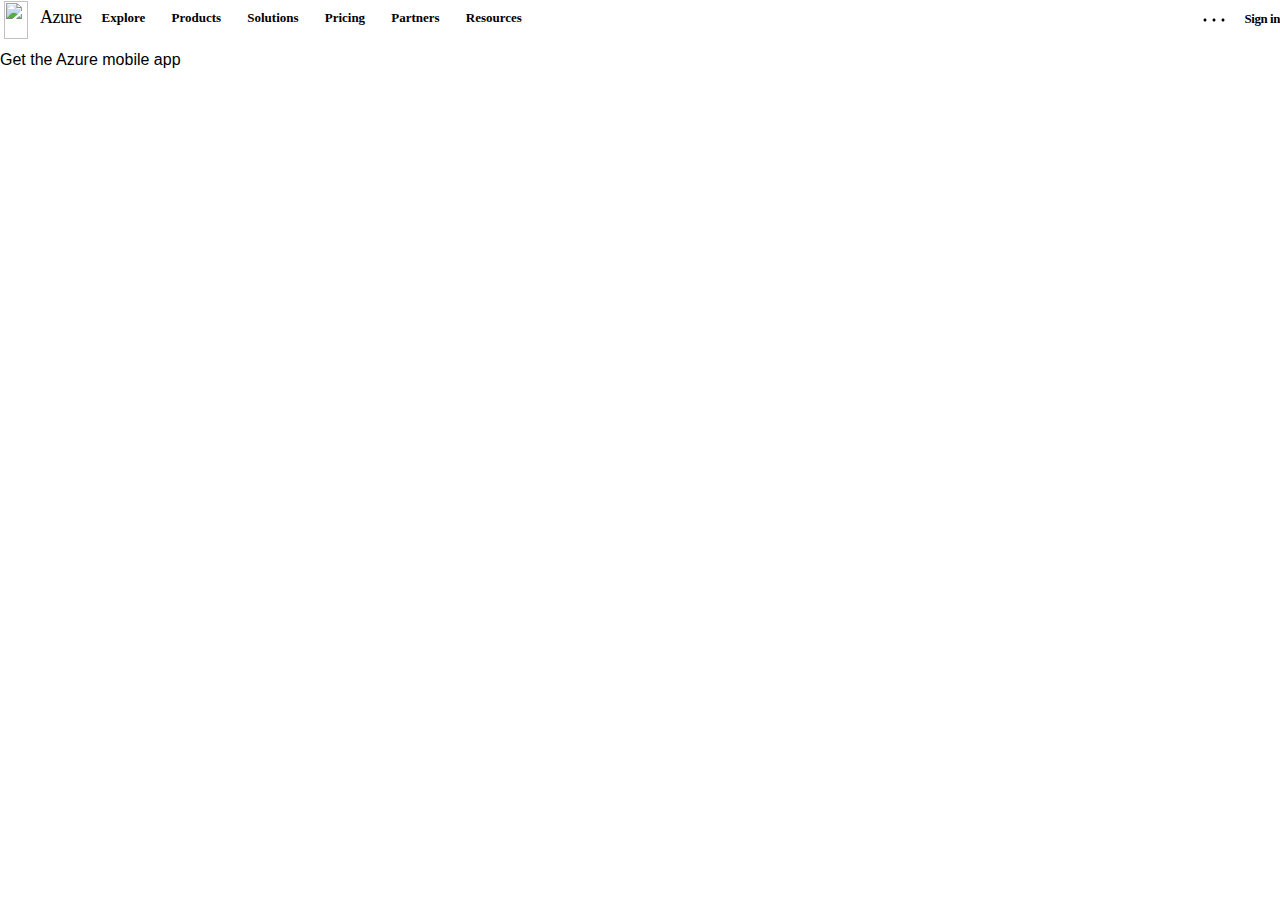
==== commit fda38582: "feat: azure mobile-view progress" ====
--- a/azure.html
+++ b/azure.html
@@ -131,7 +131,7 @@
                     <div class="right-list">
                         <div class="list-text-right">Learn</div>
                         <div class="list-text-right">Support</div>
-                        <div class="list-text-right">Contact Sales</div>
+                        <div class=mobile"list-text-right">Contact Sales</div>
                         <div class="account-sign-in">
                             <div class="free-account-box">
                                 <div class="free-account-btn">
@@ -176,11 +176,11 @@
                 </div>
 
                 <div class="featured-news-nav">
-                    <!-- <div class="feature">
+                    <div class="feature">
                         <div class="feature-text">Featured news</div>
                         <div class="feature-down-arrow">
                         </div>
-                    </div> -->
+                    </div>
 
                     <div class="menu-lap-desktop">
                         <div class="menu-list">
@@ -194,7 +194,7 @@
                                 <div class="menu-list-item">Products and services</div>
                             </div>
                             <div class="menu-list-box">
-                                <div class="menu-list-item">Resource by role</div>
+                                <div class="menu-list-item">Resources by role</div>
                             </div>
                             <div class="menu-list-box">
                                 <div class="menu-list-item">Customer stories</div>
@@ -222,7 +222,7 @@
                                         Now in preview: build next-gen apps using vector and hybrid search capabilities
                                         from Azure Cognitive Search.
                                     </div>
-                                    <div class="nav-btn-and-last-text">
+                                    <div class="nav-btn-and-last-text first">
                                         <div class="nav-btn">
                                             <div class="arrow-btn"></div>
                                         </div>
@@ -243,7 +243,7 @@
                                         Access sophisticated vision, speech, and language AI models and create your own
                                         machine learning models.
                                     </div>
-                                    <div class="nav-btn-and-last-text">
+                                    <div class="nav-btn-and-last-text second">
                                         <div class="nav-btn">
                                             <div class="arrow-btn"></div>
                                         </div>
@@ -264,7 +264,7 @@
                                         Quickly develop intelligent apps that help you transform your organization and
                                         drive growth.
                                     </div>
-                                    <div class="nav-btn-and-last-text">
+                                    <div class="nav-btn-and-last-text third">
                                         <div class="nav-btn">
                                             <div class="arrow-btn"></div>
                                         </div>
@@ -331,7 +331,7 @@
                         </div>
                         <div class="explore-img"><img src="assets/image/AI-Media-01-AI.avif" alt=""></div>
                     </div>
-                    <div class="list-box">
+                    <div class="list-box ai">
                         <div class="item-and-arrow">
                             <div class="list-box-text">Responsible AI with Azure</div>
                             <div class="list-box-up-arrow"></div>
@@ -349,11 +349,56 @@
                             <div class="list-box-up-arrow"></div>
                         </div>
                     </div>
-                    <div class="nav-btn-and-last-text">
+                    <div class="nav-btn-and-last-text ai">
                         <div class="nav-btn">
                             <div class="arrow-btn"></div>
                         </div>
                         <div class="last-text">View all solutions (40+) </div>
+                    </div>
+                    <div class="desk-ai-block">
+                        <div class="block-item">
+                            <div class="ai-component">
+                                <div class="ai-item-block">
+                                    <div class="ai-text-and-arrow">
+                                        <div class="ai-main-text">AI</div>
+                                        <div class="up-arrow"></div>
+                                    </div>
+                                    <div class="ai-sub-text">Build and deploy your own AI solutions with vision, speech,
+                                        language,
+                                        and decision-making models.
+                                    </div>
+                                    <div class="explore-azure-solution-text">
+                                        Explore Azure AI solutions
+                                    </div>
+                                </div>
+                            </div>
+                            <div class="list-box">
+                                <div class="item-and-arrow">
+                                    <div class="list-box-text">Responsible AI with Azure</div>
+                                    <div class="list-box-up-arrow"></div>
+                                </div>
+                                <div class="item-and-arrow">
+                                    <div class="list-box-text">Turn your vision into impact</div>
+                                    <div class="list-box-up-arrow"></div>
+                                </div>
+                                <div class="item-and-arrow">
+                                    <div class="list-box-text">Migration and modernization</div>
+                                    <div class="list-box-up-arrow"></div>
+                                </div>
+                                <div class="item-and-arrow">
+                                    <div class="list-box-text">Azure AI infrastructure</div>
+                                    <div class="list-box-up-arrow"></div>
+                                </div>
+                            </div>
+                            <div class="nav-btn-and-last-text">
+                                <div class="nav-btn">
+                                    <div class="arrow-btn"></div>
+                                </div>
+                                <div class="last-text">View all solutions (40+) </div>
+                            </div>
+                        </div>
+                        <div class="explore-img"><img src="assets/image/AI-Media-01-AI.avif" alt=""></div>
+
                     </div>
                 </div>
                 <div class="product-and-service">
@@ -401,98 +446,108 @@
                             </div>
                         </div>
                     </div>
+                    <div class="azure-ai-services-container">
+                        <div class="azure-ai-services">
+                            <!-- <div class="ai-service-img"></div> -->
+                        </div>
+                        <div class="ai-service-text">
+                            <div class="ai-service-heading">
+                                Azure AI services
+                            </div>
+                            <div class="ai-service-paragraph">
+                                Create intelligent apps with APIs and customizable models.
+                            </div>
+                            <div class="explore-product-block">
+                                <div class="product-block-text">Explore the product</div>
+                            </div>
+                        </div>
+                    </div>
                     <div class="product-boxs">
                         <div class="product-card">
-                            <div class="item-box">
-                                <div class="img-and-text">
-                                    <div class="item-box-img">
-                                        <img src="assets/image/azure-cognitive-search.svg" alt="">
-                                    </div>
-                                    <div class="item-box-text">
-                                        <div class="item-box-main-text">Azure Cognitive Search</div>
-                                        <div class="item-box-sub-text">Add AI-powered content search to apps.</div>
-                                    </div>
-                                </div>
-                                <div class="item-box-last-text">Explore the product</div>
-                            </div>
+                            <div class="img-and-text">
+                                <div class="item-box-img">
+                                    <img src="assets/image/azure-cognitive-search.svg" alt="">
+                                </div>
+                                <div class="item-box-text">
+                                    <div class="item-box-main-text">Azure Cognitive Search</div>
+                                    <div class="item-box-sub-text">Add AI-powered content search to apps.</div>
+                                </div>
+                            </div>
+                            <div class="item-box-last-text one">Explore the product</div>
+
                         </div>
 
                         <div class="product-card">
-                            <div class="item-box">
-                                <div class="img-and-text">
-                                    <div class="item-box-img">
-                                        <img src="assets/image/OpenAI-icon.png" alt="">
-                                    </div>
-                                    <div class="item-box-text">
-                                        <div class="item-box-main-text">Azure OpenAI Service</div>
-                                        <div class="item-box-sub-text">Apply advanced coding and language models to a
-                                            variety of use cases.</div>
-                                    </div>
-                                </div>
-                                <div class="item-box-last-text">Explore the product</div>
-                            </div>
+                            <div class="img-and-text">
+                                <div class="item-box-img">
+                                    <img src="assets/image/OpenAI-icon.png" alt="">
+                                </div>
+                                <div class="item-box-text">
+                                    <div class="item-box-main-text">Azure OpenAI Service</div>
+                                    <div class="item-box-sub-text">Apply advanced coding and language models to a
+                                        variety of use cases.</div>
+                                </div>
+                            </div>
+                            <div class="item-box-last-text two">Explore the product</div>
+
                         </div>
                         <div class="product-card">
-                            <div class="item-box">
-                                <div class="img-and-text">
-                                    <div class="item-box-img">
-                                        <img src="assets/image/azure-ai-vision.svg" alt="">
-                                    </div>
-                                    <div class="item-box-text">
-                                        <div class="item-box-main-text">Azure AI Vision</div>
-                                        <div class="item-box-sub-text">Discover computer vision insights from image and
-                                            video analysis.</div>
-                                    </div>
-                                </div>
-                                <div class="item-box-last-text">Explore the product</div>
-                            </div>
+                            <div class="img-and-text">
+                                <div class="item-box-img">
+                                    <img src="assets/image/azure-ai-vision.svg" alt="">
+                                </div>
+                                <div class="item-box-text">
+                                    <div class="item-box-main-text">Azure AI Vision</div>
+                                    <div class="item-box-sub-text">Discover computer vision insights from image and
+                                        video analysis.</div>
+                                </div>
+                            </div>
+                            <div class="item-box-last-text three">Explore the product</div>
+
                         </div>
                         <div class="product-card">
-                            <div class="item-box">
-                                <div class="img-and-text">
-                                    <div class="item-box-img">
-                                        <img src="assets/image/azure-cosmos-db.svg" alt="">
-                                    </div>
-                                    <div class="item-box-text">
-                                        <div class="item-box-main-text">Azure Cosmos DB</div>
-                                        <div class="item-box-sub-text">
-                                            Build or modernize scalable, high-performance apps.
-                                        </div>
-                                    </div>
-                                </div>
-                                <div class="item-box-last-text">Explore the product</div>
-                            </div>
+                            <div class="img-and-text">
+                                <div class="item-box-img">
+                                    <img src="assets/image/azure-cosmos-db.svg" alt="">
+                                </div>
+                                <div class="item-box-text">
+                                    <div class="item-box-main-text">Azure Cosmos DB</div>
+                                    <div class="item-box-sub-text">
+                                        Build or modernize scalable, high-performance apps.
+                                    </div>
+                                </div>
+                            </div>
+                            <div class="item-box-last-text four">Explore the product</div>
+
                         </div>
                         <div class="product-card">
-                            <div class="item-box">
-                                <div class="img-and-text">
-                                    <div class="item-box-img">
-                                        <img src="assets/image/azure-app-service.svg" alt="">
-                                    </div>
-                                    <div class="item-box-text">
-                                        <div class="item-box-main-text">Azure App Services</div>
-                                        <div class="item-box-sub-text">Expand apps to additional locations.
-                                        </div>
-                                    </div>
-                                </div>
-                                <div class="item-box-last-text">Explore the product</div>
-                            </div>
+                            <div class="img-and-text">
+                                <div class="item-box-img">
+                                    <img src="assets/image/azure-app-service.svg" alt="">
+                                </div>
+                                <div class="item-box-text">
+                                    <div class="item-box-main-text">Azure App Services</div>
+                                    <div class="item-box-sub-text">Expand apps to additional locations.
+                                    </div>
+                                </div>
+                            </div>
+                            <div class="item-box-last-text five ">Explore the product</div>
+
                         </div>
                         <div class="product-card">
-                            <div class="item-box">
-                                <div class="img-and-text">
-                                    <div class="item-box-img">
-                                        <img src="assets/image/microsoft-fabric.svg" alt="">
-                                    </div>
-                                    <div class="item-box-text">
-                                        <div class="item-box-main-text">Microsoft Fabric</div>
-                                        <div class="item-box-sub-text">Bring data and analytics services together on an
-                                            AI-powered platform.
-                                        </div>
-                                    </div>
-                                </div>
-                                <div class="item-box-last-text">Explore the product</div>
-                            </div>
+                            <div class="img-and-text">
+                                <div class="item-box-img">
+                                    <img src="assets/image/microsoft-fabric.svg" alt="">
+                                </div>
+                                <div class="item-box-text">
+                                    <div class="item-box-main-text">Microsoft Fabric</div>
+                                    <div class="item-box-sub-text">Bring data and analytics services together on an
+                                        AI-powered platform.
+                                    </div>
+                                </div>
+                            </div>
+                            <div class="item-box-last-text six ">Explore the product</div>
+
                         </div>
                     </div>
                     <div class="nav-btn-and-last-text">
@@ -548,11 +603,16 @@
                         Optimize your infrastructure with popular Azure solutions and services.
                     </div>
                     <div class="get-arrow">
+                        <div class="nav-btn">
+                            <div class="arrow-btn"></div>
+                        </div>
                         <div class="get-arrow-text">Get started with Azure</div>
                         <div class="getarrow"></div>
                     </div>
-                    <div class="it-img">
-                        <img src="assets/image/Resources-ITProfessional-2x.avif" alt="">
+                    <div class="it-img-block">
+                        <div class="it-img">
+                            <img src="assets/image/Resources-ITProfessional-2x.avif" alt="">
+                        </div>
                     </div>
                     <div class="azure-global-block">
                         <div class="azure-global-text">
@@ -576,15 +636,17 @@
                         <div class="blue-box-item">
                             <div class="blue-box-img"><img src="assets/image/datacard-glyph-2.svg" alt=""></div>
                             <div class="blue-box-text">
-                                37%: average three-year cost savings when you run equivalent workloads on Azure<sup>2</sup></div>
+                                37%: average three-year cost savings when you run equivalent workloads on
+                                Azure<sup>2</sup></div>
                         </div>
                         <div class="blue-box-item">
                             <div class="blue-box-img"><img src="assets/image/datacard-glyph-3.svg" alt=""></div>
                             <div class="blue-box-text">
-                                54%: potential total cost of ownership savings on Azure versus running on-premises<sup>3</sup></div>
-                        </div>
-                    </div>
-                    
+                                54%: potential total cost of ownership savings on Azure versus running
+                                on-premises<sup>3</sup></div>
+                        </div>
+                    </div>
+
                 </div>
                 <div class="customer-stories">
                     <div class="customer-text">
@@ -599,19 +661,25 @@
                             <div class="fujitsu-box">
                                 <img src="assets/image/Fujitsu-2x.png" alt="">
                             </div>
-                            <div class="fujitsu-increased-text">Fujitsu increased efficiency and reduced costs by migrating its on-premises datacenters to Azure and by modernizing with a cloud-first strategy. </div>
+                            <div class="fujitsu-increased-text">Fujitsu increased efficiency and reduced costs by
+                                migrating its on-premises datacenters to Azure and by modernizing with a cloud-first
+                                strategy. </div>
                             <div class="products-text">Products</div>
                             <div class="customer-product">
                                 <div class="a-k-s">
-                                    <div class="aks-img"><img src="assets/image/Customer-Logos-Fujitsu-01-AKS.png" alt=""></div>
+                                    <div class="aks-img"><img src="assets/image/Customer-Logos-Fujitsu-01-AKS.png"
+                                            alt=""></div>
                                     <div class="aks-text">Azure Kubernetes Services (AKS)</div>
                                 </div>
                                 <div class="azure-develop">
-                                    <div class="azure-develop-img"><img src="assets/image/Customer-Logos-Fujitsu-02-DevOps.png" alt=""></div>
+                                    <div class="azure-develop-img"><img
+                                            src="assets/image/Customer-Logos-Fujitsu-02-DevOps.png" alt=""></div>
                                     <div class="azure-develop-text">AzureDevOps</div>
                                 </div>
                                 <div class="azure-container">
-                                    <div class="azure-container-img"><img src="assets/image/Customer-Logos-Fujitsu-03-KubernetesServices.png" alt=""></div>
+                                    <div class="azure-container-img"><img
+                                            src="assets/image/Customer-Logos-Fujitsu-03-KubernetesServices.png" alt="">
+                                    </div>
                                     <div class="azure-container-text">Azure Container Storage<sup>PREVIEW</sup></div>
                                 </div>
                             </div>
@@ -628,6 +696,28 @@
                             <div class="customer-next-arrow"></div>
                         </div>
                     </div>
+                    <div class="desktop-stories-list">
+                        <div class="stories-list">
+                            <div class="stories-list-first-item">
+                                <div class="stories-list-item">
+                                    <div class="stories-list-img"><img src="assets/image/Fujitsu-2x.png" alt=""></div>
+                                </div>
+                            </div>
+                            <div class="stories-list-item">
+                                <div class="stories-list-img"><img src="assets/image/NHS-2x.avif" alt=""></div>
+                            </div>
+                            <div class="stories-list-item">
+                                <div class="stories-list-img"><img src="assets/image/NBA-2x.avif" alt=""></div>
+                            </div>
+                            <div class="stories-list-item">
+                                <div class="stories-list-img"><img src="assets/image/H_R-Block-2x.png" alt=""></div>
+                            </div>
+                            <div class="stories-list-item">
+                                <div class="stories-list-img"><img src="assets/image/ForzaHorizon5-2x.png" alt=""></div>
+                            </div>
+                        </div>
+                    </div>
+
                     <div class="nav-btn-and-last-text">
                         <div class="nav-btn">
                             <div class="arrow-btn"></div>
@@ -646,7 +736,8 @@
                                     </div>
                                     <div class="next-item-box-text">
                                         <div class="next-item-box-main-text">Start building on Azure free</div>
-                                        <div class="next-item-box-sub-text">Get free services and a $200 credit to explore Azure for up to 30 days.
+                                        <div class="next-item-box-sub-text">Get free services and a $200 credit to
+                                            explore Azure for up to 30 days.
                                         </div>
                                     </div>
                                     <div class="nav-btn-and-last-text">
@@ -666,7 +757,8 @@
                                     </div>
                                     <div class="next-item-box-text">
                                         <div class="next-item-box-main-text">Connect with a sales specialist</div>
-                                        <div class="next-item-box-sub-text">Chat with or call a sales specialist for personalized guidance.
+                                        <div class="next-item-box-sub-text">Chat with or call a sales specialist for
+                                            personalized guidance.
                                         </div>
                                     </div>
                                     <div class="nav-btn-and-last-text">
@@ -686,10 +778,11 @@
                                     </div>
                                     <div class="next-item-box-text">
                                         <div class="next-item-box-main-text">New to Azure? Learn at your own pace</div>
-                                        <div class="next-item-box-sub-text">Learn cloud computing basics with self-paced modules on Microsoft Learn.
+                                        <div class="next-item-box-sub-text">Learn cloud computing basics with self-paced
+                                            modules on Microsoft Learn.
                                         </div>
                                     </div>
-                                    <div class="nav-btn-and-last-text">
+                                    <div class="nav-btn-and-last-text touch">
                                         <div class="nav-btn">
                                             <div class="arrow-btn"></div>
                                         </div>
@@ -699,16 +792,42 @@
                             </div>
                         </div>
                     </div>
-                    
+
                 </div>
                 <div class="link-group">
-                    <div class="link-item">1.IDC Business Value Executive Summary, sponsored by Microsoft Azure, The Business Value of Migrating and Modernizing to Microsoft Azure, IDC #US49665122, September 2022</div>
+                    <div class="link-item">1.IDC Business Value Executive Summary, sponsored by Microsoft Azure, The
+                        Business Value of Migrating and Modernizing to Microsoft Azure, IDC #US49665122, September 2022
+                    </div>
                     <div class="link-item">2.Ibid.</div>
-                    <div class="link-item">3.Costs and Benefits of .NET Application Migration to the Cloud, GigaOm, 2022</div>
+                    <div class="link-item">3.Costs and Benefits of .NET Application Migration to the Cloud, GigaOm, 2022
+                    </div>
                 </div>
             </div>
         </div>
     </main>
+    <footer>
+        <!-- ----mobile-view----- -->
+        <div class="mobile-footer">
+            <div class="get-the-mobile-app-btn">
+                <div class="get-the-mobile-img">
+                    <img src="assets/image/svgexport-11.svg" alt="">
+                </div>
+                <div class="get-the-mobile-app-text">Get the Azure mobile app</div>
+            </div>
+            <div class="social-media">
+                <div class="twitter"><img src="assets/image/svgexport-50.svg" alt="" /></div>
+                <div class="instagram"><img src="assets/image/svgexport-51.svg" alt="" /></div>
+                <div class="linked-in"><img src="assets/image/svgexport-52.svg" alt="" /></div>
+                <div class="youtube"><img src="assets/image/svgexport-53.svg" alt=""></div>
+            </div>
+            <!-- <div class="footer-nav-group">
+                <div class="footer-nav-items">
+                    <div class="footer-nav-text">Explore Azure</div>
+                    <div class="plus-icon"></div>
+                </div>
+            </div> -->
+        </div>
+    </footer>
 </body>
-</html>
-
+
+</html>